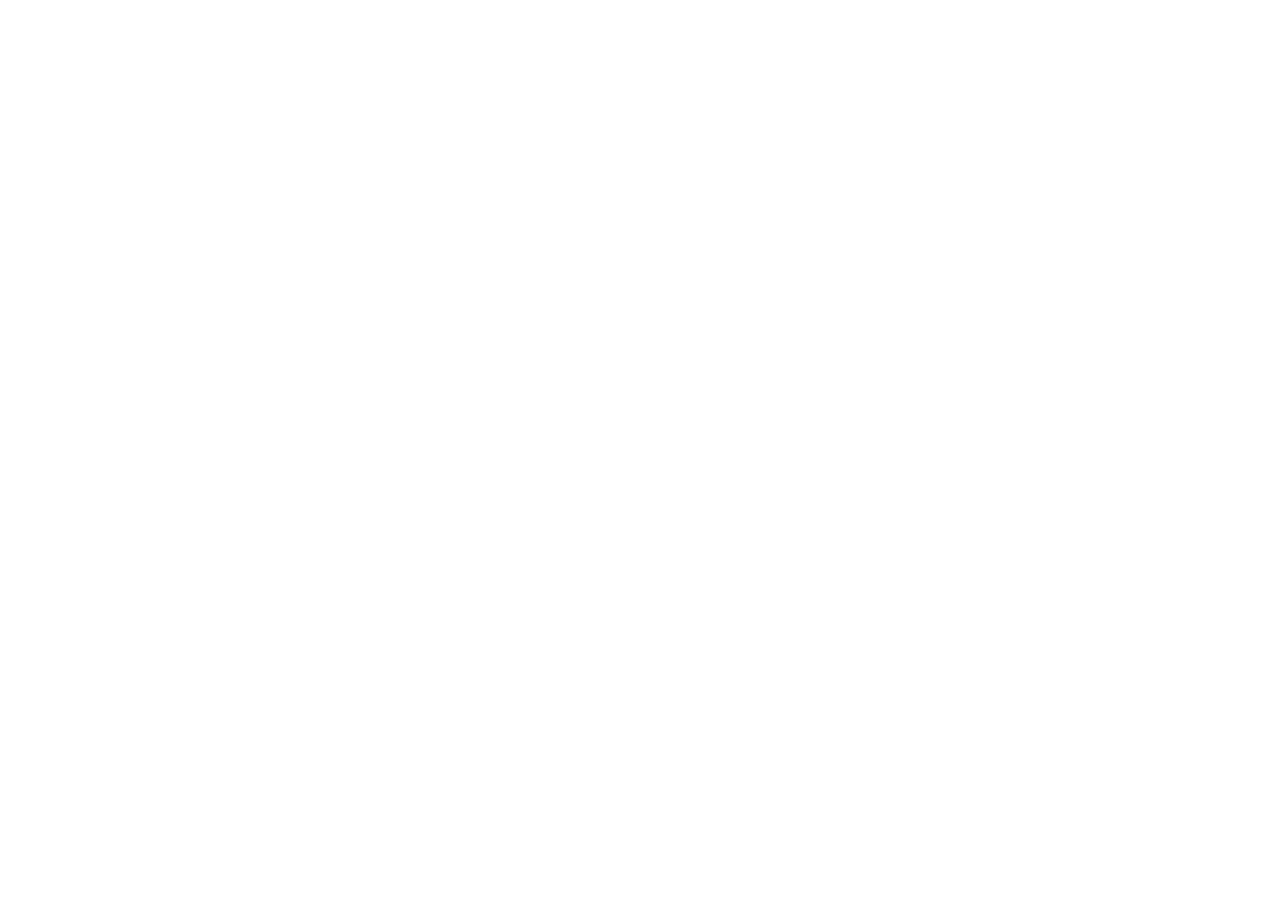
==== index.html @ 51caa668 "Initial commit" ====
<!DOCTYPE html>
<html lang="en">
  <head>
    <meta charset="UTF-8" />
    <title>HW JS #1</title>
  </head>
  <body>
    <header></header>
    <main></main>
    <footer></footer>
    <script src="./js/task-1.js"></script>
    <script src="./js/task-2.js"></script>
    <script src="./js/task-3.js"></script>
  </body>
</html>
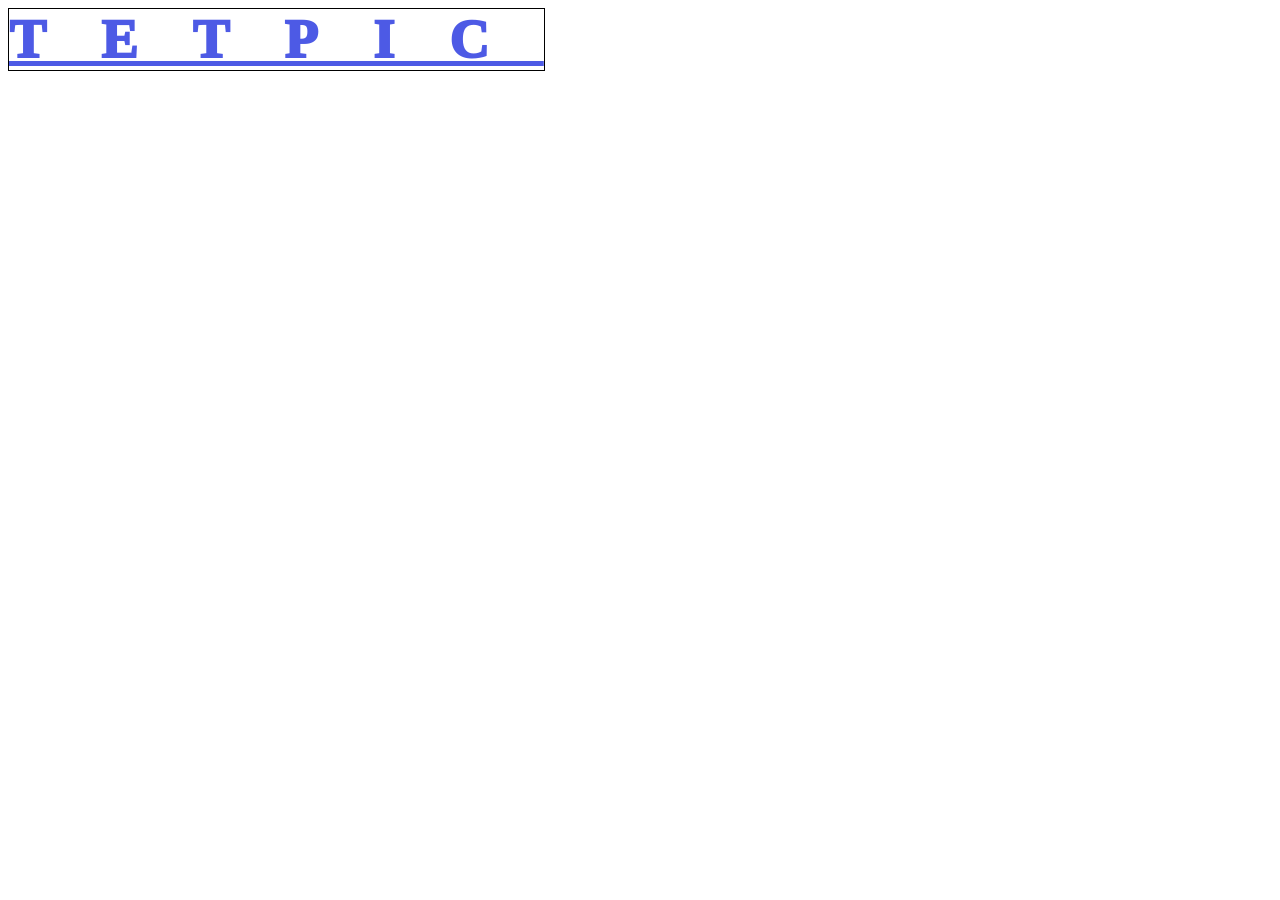
==== commit a317e1f3: "tetris game" ====
--- a/index.html
+++ b/index.html
@@ -2,14 +2,18 @@
 <html lang="en">
   <head>
     <meta charset="UTF-8" />
-    <title>HW JS #1</title>
+    <title>HW JS #2 Модуль. Розгалуження і цикли</title>
+    <link rel="stylesheet" href="./css/styles.css" />
   </head>
   <body>
     <header></header>
-    <main></main>
+    <main>
+      <a class="tetris-game" href="/tetris.html">Тетріс</a>
+    </main>
     <footer></footer>
     <script src="./js/task-1.js"></script>
     <script src="./js/task-2.js"></script>
     <script src="./js/task-3.js"></script>
+    <script src="./js/task-4.js"></script>
   </body>
 </html>
--- a/css/styles.css
+++ b/css/styles.css
@@ -0,0 +1,33 @@
+#stack {
+  width: 130px;
+  height: 260px;
+  border: solid 1px black;
+  border-top: 0px;
+}
+
+.brick {
+  width: 11px;
+  height: 11px;
+  border: solid 1px white;
+  background: white;
+  float: left;
+}
+.brick.on {
+  background: black;
+}
+.brick.now {
+  background: green;
+}
+
+.tetris-game {
+  text-align: center;
+  font-weight: 1000;
+  font-size: 55px;
+  line-height: 1.17;
+  letter-spacing: 1em;
+  text-transform: uppercase;
+  color: #4d5ae5;
+  width: 800px;
+  height: 500px;
+  border: solid 1px black;
+}
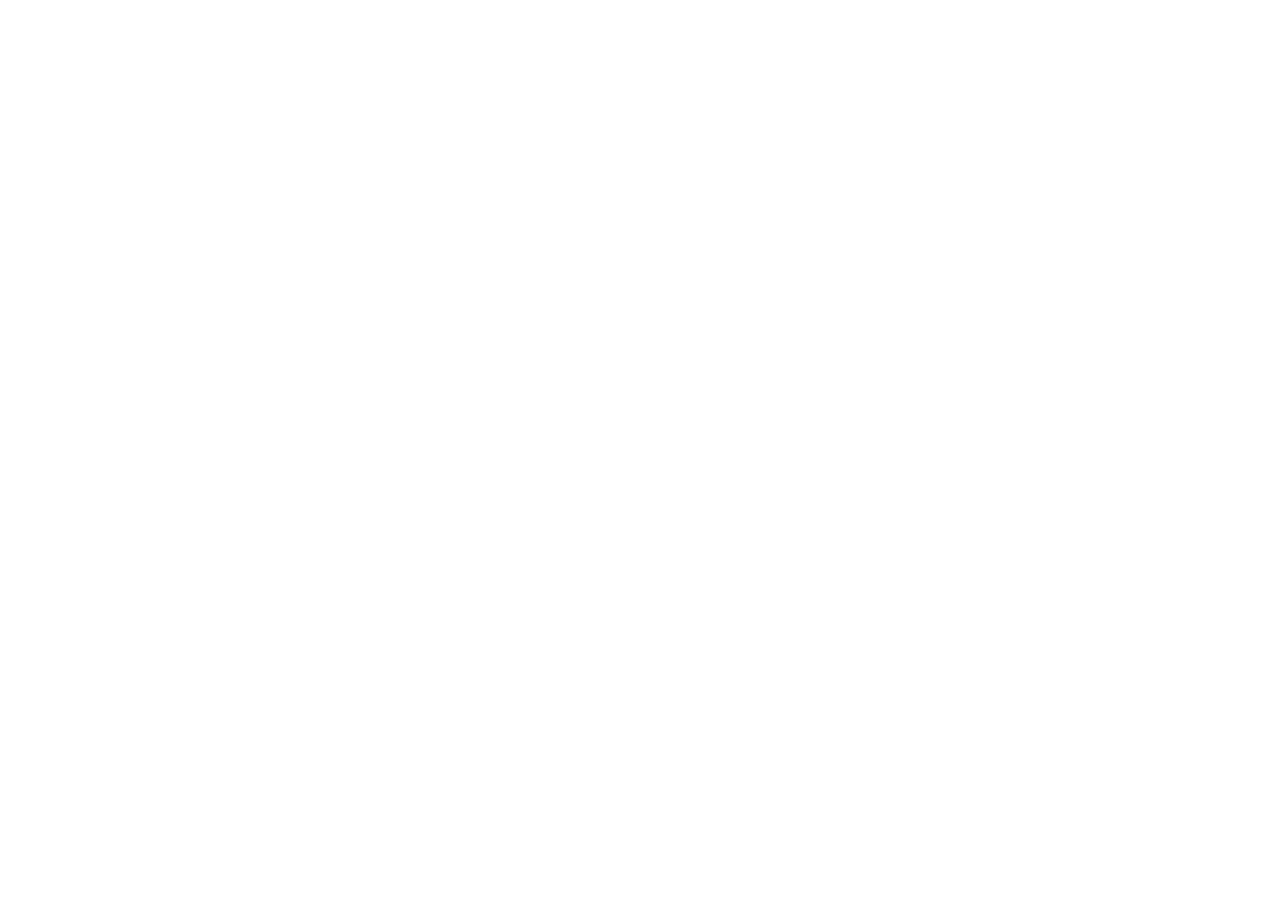
==== commit 534003a3: "tetris del copy new repositori" ====
--- a/index.html
+++ b/index.html
@@ -3,13 +3,10 @@
   <head>
     <meta charset="UTF-8" />
     <title>HW JS #2 Модуль. Розгалуження і цикли</title>
-    <link rel="stylesheet" href="./css/styles.css" />
   </head>
   <body>
     <header></header>
-    <main>
-      <a class="tetris-game" href="/tetris.html">Тетріс</a>
-    </main>
+    <main></main>
     <footer></footer>
     <script src="./js/task-1.js"></script>
     <script src="./js/task-2.js"></script>
